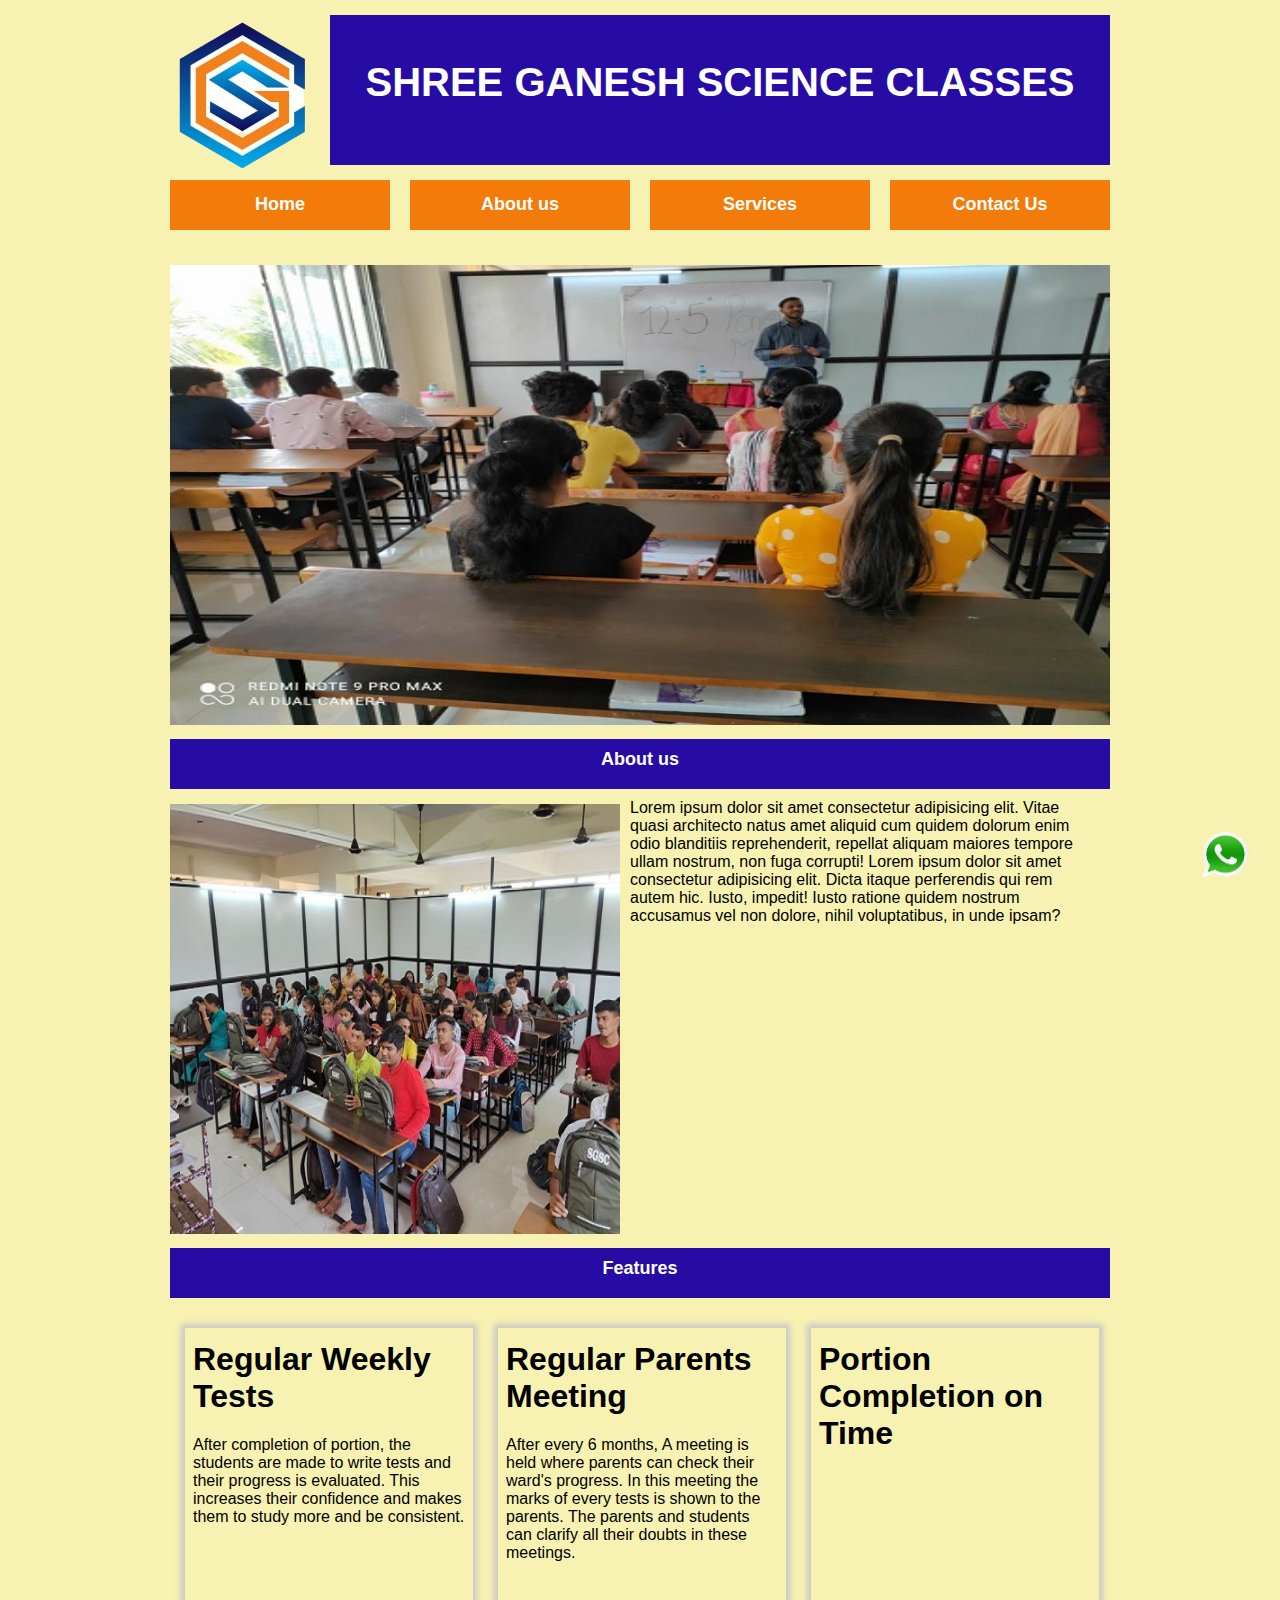
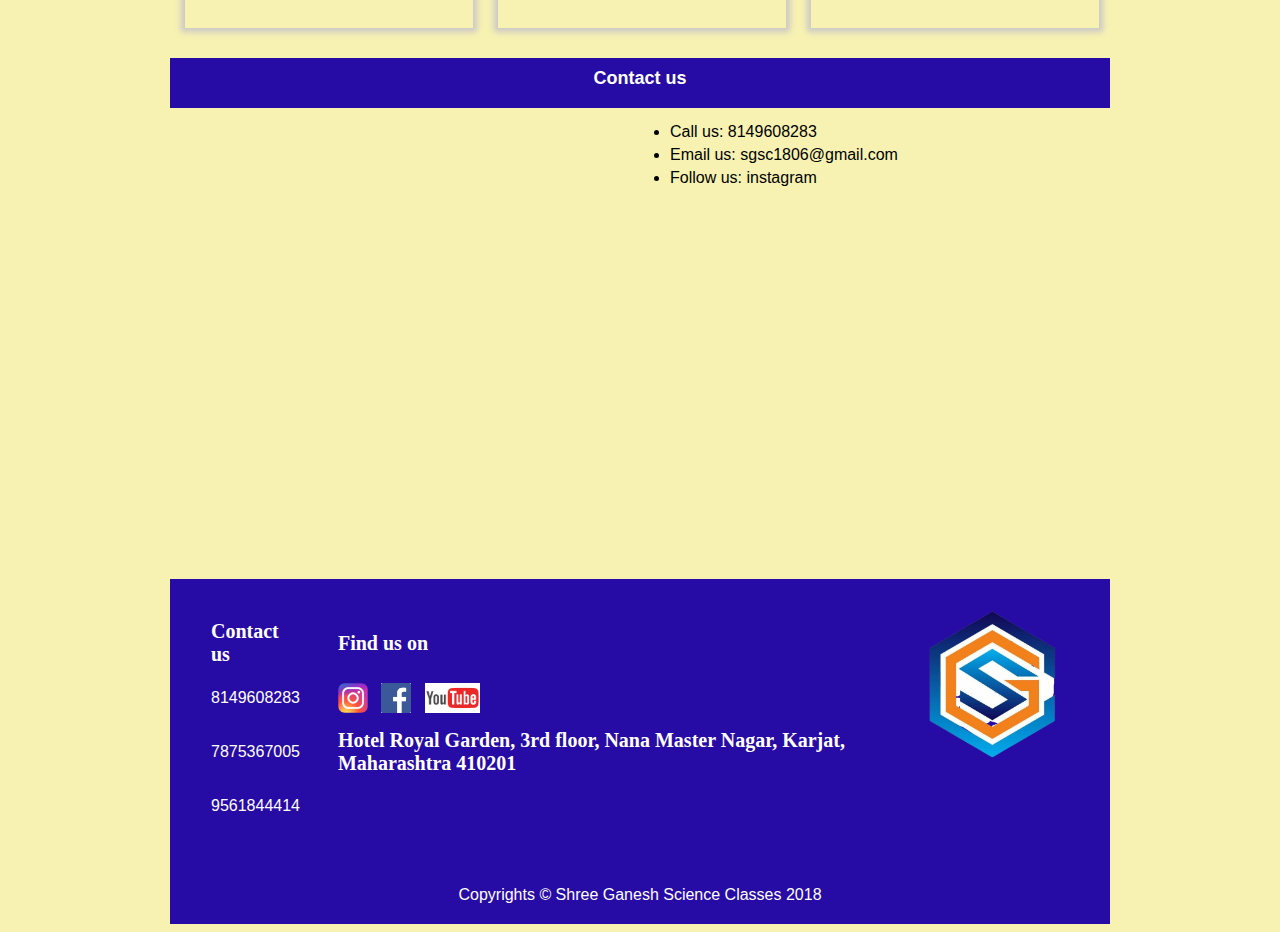
==== index.html @ 45ccb227 "Add files via upload" ====
<!DOCTYPE html>
<html lang="en">
<head>
    <meta charset="UTF-8">
    <meta http-equiv="X-UA-Compatible" content="IE=edge">
    <meta name="viewport" content="width=device-width, initial-scale=1.0">
    <title>SGSC|Home</title>
    <link rel="stylesheet" href="./asset/css/960.css">
    <link rel="stylesheet" href="./asset/css/style.css">
    <link rel="preconnect" href="https://fonts.googleapis.com">
<link rel="preconnect" href="https://fonts.gstatic.com" crossorigin>
<link rel="stylesheet" href="https://cdnjs.cloudflare.com/ajax/libs/font-awesome/4.7.0/css/font-awesome.min.css">
</head>
<body>
    <div class="container_12 index">
    <!--Header start-->
            <!--Logo and name-->
            <div class="grid_2 logo">
                <img src="./asset/photos/logo.png" width="150px" height="150px" alt="sgsc">
            </div>
            <div class="grid_10 cname">
                SHREE GANESH SCIENCE CLASSES
            </div>
            <!--logo name end-->
            <div class="clear"></div>
            <!--Menu start-->
            <div class="grid_3 menu">
                <a href="home.html" target="iframe" >Home</a>
            </div>
            <div class="grid_3 menu">
                <a href='Aboutus.html' target="iframe">About us</a>
            </div>
            <div class="grid_3 menu">
                <a href="services.html" target="iframe">Services</a>
            </div>
            <div class="grid_3 menu">
                <a href="contactus.html" target="iframe">Contact Us</a>
            </div>
            <!--Menu End-->
            <div class="clear"></div>
           
         <!--Header End-->
         <div class="grid_12 iframe">
            <iframe id="iframe" height="1920px" width="1000px"  name="iframe" src="home.html"></iframe>
        </div>

        <a href="http://api.whatsapp.com/send?phone=918149608283&text=Hi,I saw your websites and these are my requirements" target="_blank"><img src="./asset/photos/whatsapp.png" height="50px" width="50px" id="whatsapp"></a>
        <!--footer-->
        <div class="grid_12  footer">
            <div class="grid_9">
            <table id="foottable" cellspacing="10px" >
                <tr>
                    <th>Contact us</th>
                    <th></th>
                    <td>
                    <th>Find us on</th>
                    </td>
                </tr>
                <tr>
                    <td>8149608283</td>
                    <td></td>
                    <td>
                    <td>
                        <a href="https://www.instagram.com/sgsc1806/" target="_blank"><img src="./asset/photos/instagram.png" height="30px" width="30px" id="insta"></a>&nbsp;&nbsp;
                        <a href="https://www.facebook.com/pg/shreeganeshscienceclasses/posts/" target="_blank"><img src="./asset/photos/fb.png" height="30px" width="30px" id="insta"></a>&nbsp;&nbsp;
                        <a href="https://www.youtube.com/channel/UCPqvW0ilxSBFKZ1t57Q15HQ" target="_blank"><img src="./asset/photos/youtube.png" height="30px" width="55px" id="insta"></a>
                        
                    </td>
                    </td>
                </tr>
                <tr height="40px">
                    
                    <td>7875367005</td>
                    <td></td>
                    <td rowspan="2">
                        <th>Hotel Royal Garden, 3rd floor, Nana Master Nagar, Karjat, Maharashtra 410201<th>
                    </td>
                </tr>
                <tr  height="40px">
                    <td>9561844414</td>
                    <td></td>
                </tr>
            </table>  
            
            </div>
            <div class="grid_2">
                <img src="./asset/photos/logo.png" width="150px" height="150px" alt="sgsc" >
            </div>
            
            <div class="clear"></div>
            
            <p id="copyrights">
                Copyrights &copy; Shree Ganesh Science Classes 2018
            </p>
        </div>
        <!--footer end-->
    </div>
</body>
</html>
---- asset/css/960.css ----
/*
  960 Grid System ~ Core CSS.
  Learn more ~ http://960.gs/

  Licensed under GPL and MIT.
*/

/*
  Forces backgrounds to span full width,
  even if there is horizontal scrolling.
  Increase this if your layout is wider.

  Note: IE6 works fine without this fix.
*/

body {
  min-width: 960px;
}

/* `Container
----------------------------------------------------------------------------------------------------*/

.container_12 {
  margin-left: auto;
  margin-right: auto;
  width: 960px;
}

/* `Grid >> Global
----------------------------------------------------------------------------------------------------*/

.grid_1,
.grid_2,
.grid_3,
.grid_4,
.grid_5,
.grid_6,
.grid_7,
.grid_8,
.grid_9,
.grid_10,
.grid_11,
.grid_12 {
  display: inline;
  float: left;
  margin-left: 10px;
  margin-right: 10px;
}

.push_1, .pull_1,
.push_2, .pull_2,
.push_3, .pull_3,
.push_4, .pull_4,
.push_5, .pull_5,
.push_6, .pull_6,
.push_7, .pull_7,
.push_8, .pull_8,
.push_9, .pull_9,
.push_10, .pull_10,
.push_11, .pull_11 {
  position: relative;
}

/* `Grid >> Children (Alpha ~ First, Omega ~ Last)
----------------------------------------------------------------------------------------------------*/

.alpha {
  margin-left: 0;
}

.omega {
  margin-right: 0;
}

/* `Grid >> 12 Columns
----------------------------------------------------------------------------------------------------*/

.container_12 .grid_1 {
  width: 60px;
}

.container_12 .grid_2 {
  width: 140px;
}

.container_12 .grid_3 {
  width: 220px;
}

.container_12 .grid_4 {
  width: 300px;
}

.container_12 .grid_5 {
  width: 380px;
}

.container_12 .grid_6 {
  width: 460px;
}

.container_12 .grid_7 {
  width: 540px;
}

.container_12 .grid_8 {
  width: 620px;
}

.container_12 .grid_9 {
  width: 700px;
}

.container_12 .grid_10 {
  width: 780px;
}

.container_12 .grid_11 {
  width: 860px;
}

.container_12 .grid_12 {
  width: 940px;
}

/* `Prefix Extra Space >> 12 Columns
----------------------------------------------------------------------------------------------------*/

.container_12 .prefix_1 {
  padding-left: 80px;
}

.container_12 .prefix_2 {
  padding-left: 160px;
}

.container_12 .prefix_3 {
  padding-left: 240px;
}

.container_12 .prefix_4 {
  padding-left: 320px;
}

.container_12 .prefix_5 {
  padding-left: 400px;
}

.container_12 .prefix_6 {
  padding-left: 480px;
}

.container_12 .prefix_7 {
  padding-left: 560px;
}

.container_12 .prefix_8 {
  padding-left: 640px;
}

.container_12 .prefix_9 {
  padding-left: 720px;
}

.container_12 .prefix_10 {
  padding-left: 800px;
}

.container_12 .prefix_11 {
  padding-left: 880px;
}

/* `Suffix Extra Space >> 12 Columns
----------------------------------------------------------------------------------------------------*/

.container_12 .suffix_1 {
  padding-right: 80px;
}

.container_12 .suffix_2 {
  padding-right: 160px;
}

.container_12 .suffix_3 {
  padding-right: 240px;
}

.container_12 .suffix_4 {
  padding-right: 320px;
}

.container_12 .suffix_5 {
  padding-right: 400px;
}

.container_12 .suffix_6 {
  padding-right: 480px;
}

.container_12 .suffix_7 {
  padding-right: 560px;
}

.container_12 .suffix_8 {
  padding-right: 640px;
}

.container_12 .suffix_9 {
  padding-right: 720px;
}

.container_12 .suffix_10 {
  padding-right: 800px;
}

.container_12 .suffix_11 {
  padding-right: 880px;
}

/* `Push Space >> 12 Columns
----------------------------------------------------------------------------------------------------*/

.container_12 .push_1 {
  left: 80px;
}

.container_12 .push_2 {
  left: 160px;
}

.container_12 .push_3 {
  left: 240px;
}

.container_12 .push_4 {
  left: 320px;
}

.container_12 .push_5 {
  left: 400px;
}

.container_12 .push_6 {
  left: 480px;
}

.container_12 .push_7 {
  left: 560px;
}

.container_12 .push_8 {
  left: 640px;
}

.container_12 .push_9 {
  left: 720px;
}

.container_12 .push_10 {
  left: 800px;
}

.container_12 .push_11 {
  left: 880px;
}

/* `Pull Space >> 12 Columns
----------------------------------------------------------------------------------------------------*/

.container_12 .pull_1 {
  left: -80px;
}

.container_12 .pull_2 {
  left: -160px;
}

.container_12 .pull_3 {
  left: -240px;
}

.container_12 .pull_4 {
  left: -320px;
}

.container_12 .pull_5 {
  left: -400px;
}

.container_12 .pull_6 {
  left: -480px;
}

.container_12 .pull_7 {
  left: -560px;
}

.container_12 .pull_8 {
  left: -640px;
}

.container_12 .pull_9 {
  left: -720px;
}

.container_12 .pull_10 {
  left: -800px;
}

.container_12 .pull_11 {
  left: -880px;
}

/* `Clear Floated Elements
----------------------------------------------------------------------------------------------------*/

/* http://sonspring.com/journal/clearing-floats */

.clear {
  clear: both;
  display: block;
  overflow: hidden;
  visibility: hidden;
  width: 0;
  height: 0;
}

/* http://www.yuiblog.com/blog/2010/09/27/clearfix-reloaded-overflowhidden-demystified */

.clearfix:before,
.clearfix:after,
.container_12:before,
.container_12:after {
  content: '.';
  display: block;
  overflow: hidden;
  visibility: hidden;
  font-size: 0;
  line-height: 0;
  width: 0;
  height: 0;
}

.clearfix:after,
.container_12:after {
  clear: both;
}

/*
  The following zoom:1 rule is specifically for IE6 + IE7.
  Move to separate stylesheet if invalid CSS is a problem.
*/

.clearfix,
.container_12 {
  zoom: 1;
}
---- asset/css/style.css ----
*{
    box-sizing: border-box;
    font-family:  'Open Sans', sans-serif;
    
    
    margin-top: 5px;
    margin-left: 0px;
    margin-right: 0px;
    
    
}
body{
    background-color: rgb(247, 242, 178);
}

/*header fixed*/
.cname{
    font-size: 40px;
    text-align: center;
    height: 150px;
    padding-top: 45px;
    font-weight: bold;
    background-color: rgb(39, 11, 165);
    color: white;
}
.menu{
    /* border-style:solid ; */
    height: 50px;
    text-align: center;
    padding-top: 9px;
    font-size: large;
    font-weight: bold;
    background-color: rgb(243, 123, 10);
    margin-top: 6px;
}
.menu a{
    text-decoration: none;
    color: white;
    display: block;
}
.menu:hover{
 background-color: rgb(235, 196, 21);
}



.iframe{
    padding-top:10px ;
}
#iframe{
    border: none; 
    padding: 0px;
    margin: 0px;
}


.section{
    /* border-style: solid; */
    height: 50px;
    text-align: center;
    padding-top: 10px;
    font-size: large;
    font-weight: bold;
    background-color: rgb(39, 11, 165) ;
    color: white;
    margin-top: 10px;
}
.about{
    margin-top: 10px;
}


.service{
    margin-top: 30px;
    box-shadow: 0px 0px 6px 4px #CAC7c7;
    padding:8px;
    transition-property: transform;
    transition-duration: 1s;
    margin-bottom: 20px;
    height: 300px;
    width: 30% !important;
    margin-left: 15px !important;
}

.service:hover{
    transform: scale(1.1);
}
.contact{
    margin-top: 10px;
}

#whatsapp{
    position: fixed;
    right: 30px;
    bottom: 20px;
}

.home,.section,.contact,.about,.banner,.contact,.quoteabout,.aboutfirst,.about1,.aboutone,.about2_1,.about2_2,.about2,.r2020,.condetails
,.consection,.map,.services1,.pcmb
{
    margin-left: 0px;
     margin-right: 0px; 
     
   
} 



/*footer fixed*/
.footer{
   
    padding: 20px;
    background-color: rgb(39, 11, 165) ;
    color: white;
    margin-top: 10px;
}
#foottable{
    width:100%;
    /* margin: 30px auto; */
    
}
#copyrights{
    text-align: center;
    margin-top: 50px;
    margin-bottom: 0px;
}
th{
    text-align:left ;
    font-family: cursive;
    font-size: 20px;
}

/*contact us page*/
.consection{
 height: 200px;
 text-align: center;
 padding-top: 90px;
 font-size: large;
 font-weight: bold;
 background-color: rgb(39, 11, 165) ;
 color: white;
 margin-top: 12px;
 
}

.consection:hover{
    background-color: rgb(61, 61, 235);
    
}

/* .consection:hover{display: none;} */

.consection1:after{
    content:'SUBJECT 1';
}
.consection1:hover:after{
    content:'PHYSICS';
}

.consection2:after{
    content:'SUBJECT 2';
}
.consection2:hover:after{
    content:'CHEMISTRY';
}

.consection3:after{
    content:'SUBJECT 3';
}
.consection3:hover:after{
    content:'MATHS';
}

.consection4:after{
    content:'SUBJECT 4';
}
.consection4:hover:after{
    content:'BIOLOGY';
}

/*Contact form*/
.condetails{
    margin-top: 80px;
    margin-bottom: 80px;
}
input[type='text'],input[type='email']{
    width: 300px;
    height: 40px;
}
button[type="submit"]{
    width:100px;
    height: 40px;
    background-color: rgb(50, 235, 3);
    border: none;
    border-radius: 5%;
    color: white;
    font-weight: bold;
}
button[type="reset"]{
    width:100px;
    height: 40px;
    background-color: rgb(17, 98, 248);
    border: none;
    border-radius: 5%;
    color: white;
    font-weight: bold;
}

/*Contact details*/
.number{
    text-align: center;
}

/*Services*/
.pcmb{
    margin-right: 13px;
    
}






























/*About us*/
.aboutfirst{
    background-image: linear-gradient(blue,purple);
    height: 300px;
    padding: 20px;
    box-shadow: 0px 0px 8px 5px #CAC7c7;
}

.aboutfirst h1{
    text-align: center;
    font-size: 30px;
}

.aboutfirst p{
    color:white;
    text-align: center;
    margin-top: 20px;
    font-family:'Courier New', Courier, monospace;
    font-size: 20px;
    word-spacing: 5px;
    font-weight: bold;
}

.aboutone{
    text-align: center;
     padding-top: 150px;
    
}
.aboutone p{
    font-family:cursive,Tahoma, sans-serif;
    font-size: 30px;
    color: white;
}
.about1{
    background-color: rgb(212, 136, 22);
    margin-top: 20px;
    box-shadow: 0px 0px 8px 5px #CAC7c7;
    padding: 10px;
}

.about2_1{
    background-image: linear-gradient(rgb(153, 28, 226),rgb(255, 145, 0));
    padding: 20px;
    text-align: center;
}
.r2020{
    text-align: center;
    background-color: rgb(9, 136, 240);
    padding-bottom: 10px;
    height: 30px;
    font-size: 10px;
}

.about2 img{
    box-shadow: 0px 0px 8px 5px #CAC7c7;
    border: black;
}
.quoteabout{
    
    text-align: center;
    background-color: rgb(34, 2, 56);
    height: 70px;
    padding-top: 10px;
    color: white;
    font-family: cursive;
    font-size: 25px;
}
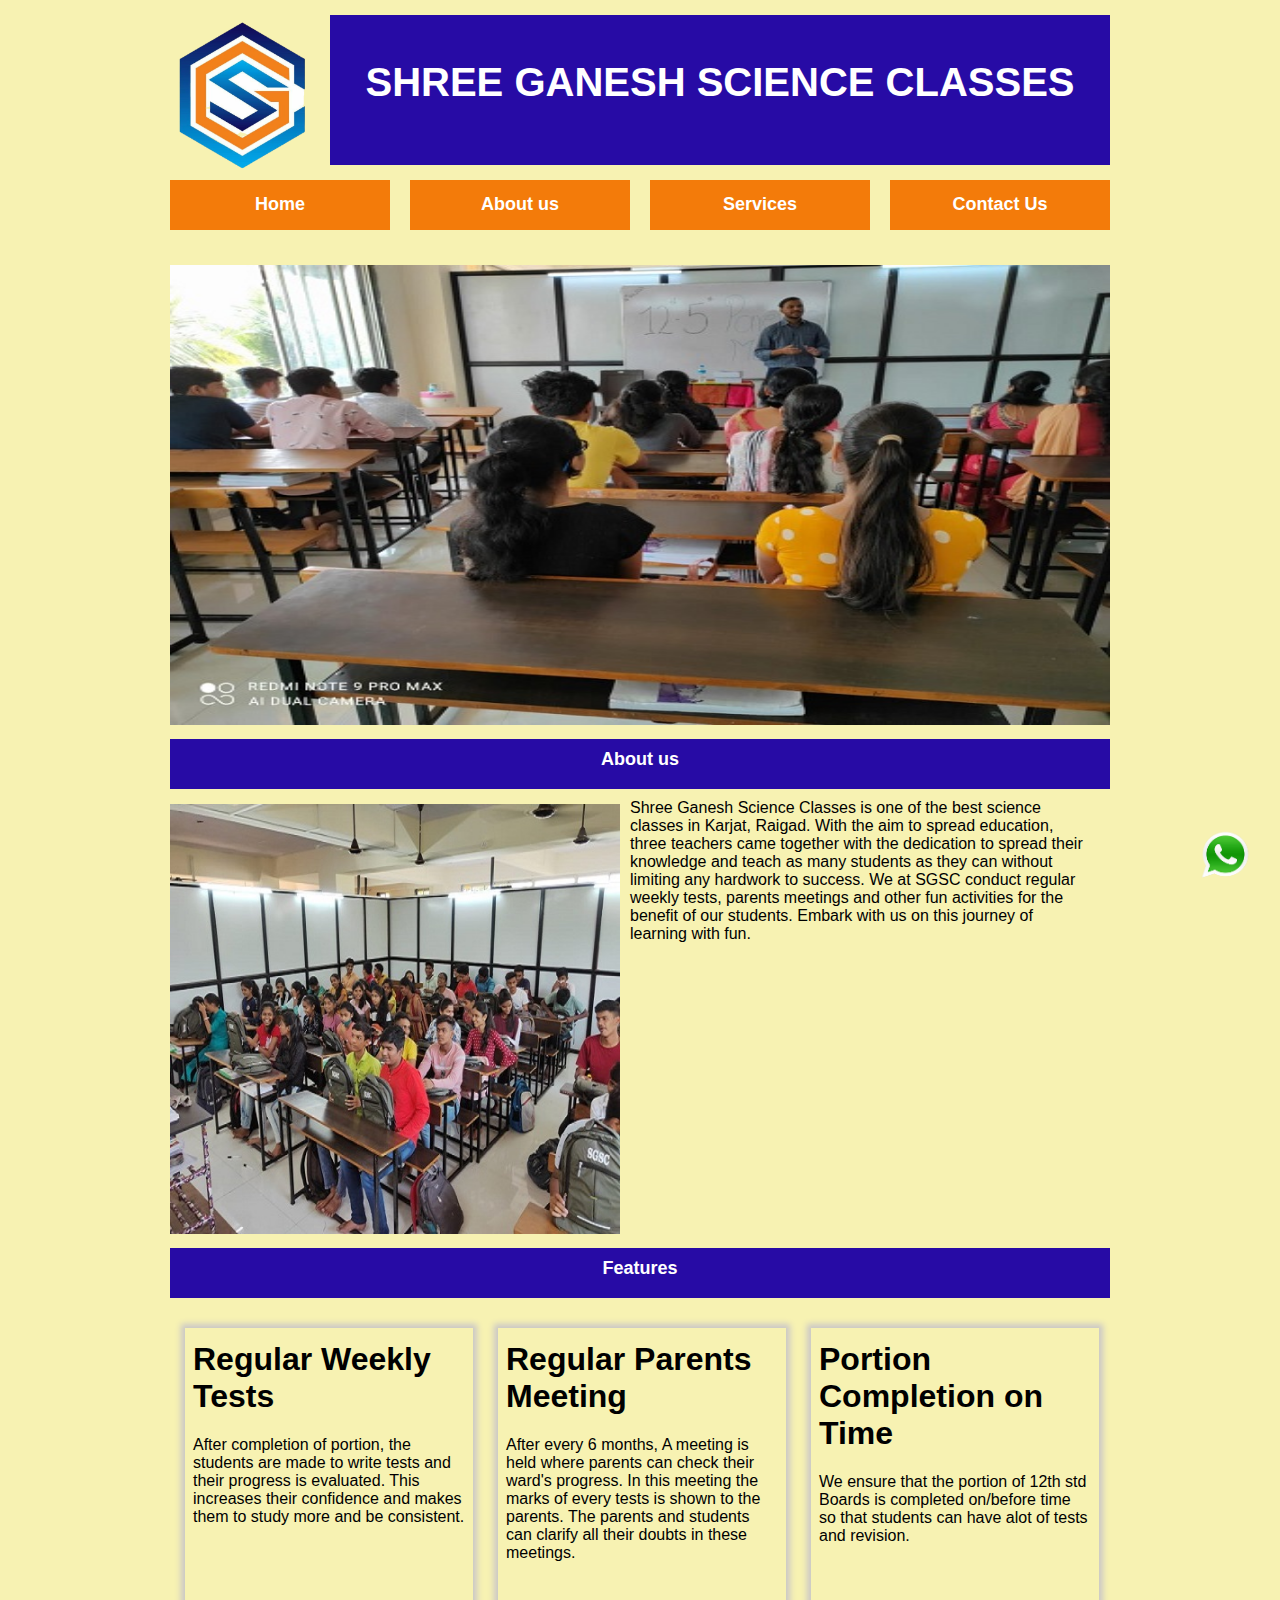
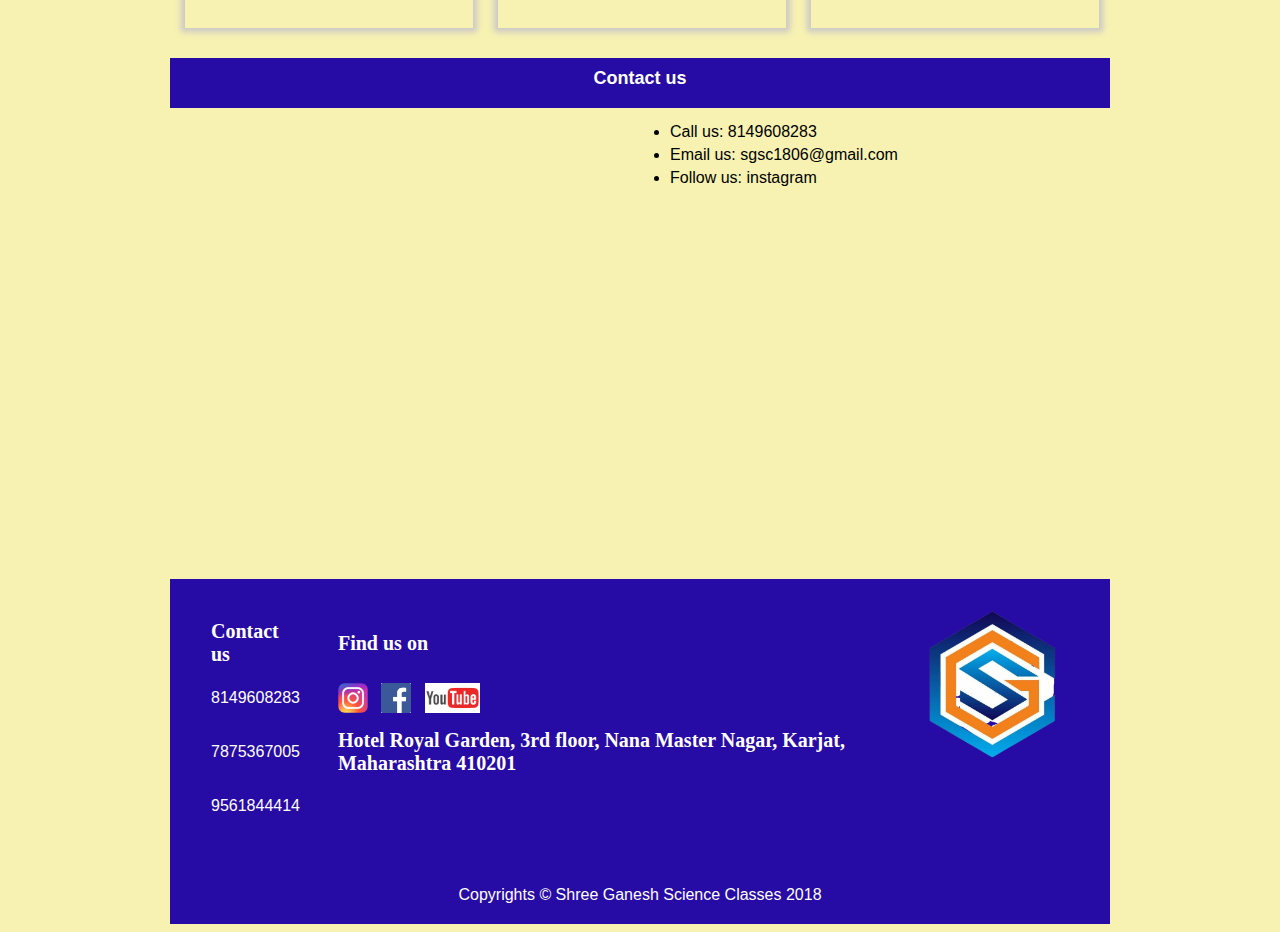
==== commit 4b15b587: "Update index.html" ====
--- a/index.html
+++ b/index.html
@@ -4,7 +4,7 @@
     <meta charset="UTF-8">
     <meta http-equiv="X-UA-Compatible" content="IE=edge">
     <meta name="viewport" content="width=device-width, initial-scale=1.0">
-    <title>SGSC|Home</title>
+    <title>SGSC</title>
     <link rel="stylesheet" href="./asset/css/960.css">
     <link rel="stylesheet" href="./asset/css/style.css">
     <link rel="preconnect" href="https://fonts.googleapis.com">
@@ -96,4 +96,4 @@
         <!--footer end-->
     </div>
 </body>
-</html>+</html>
